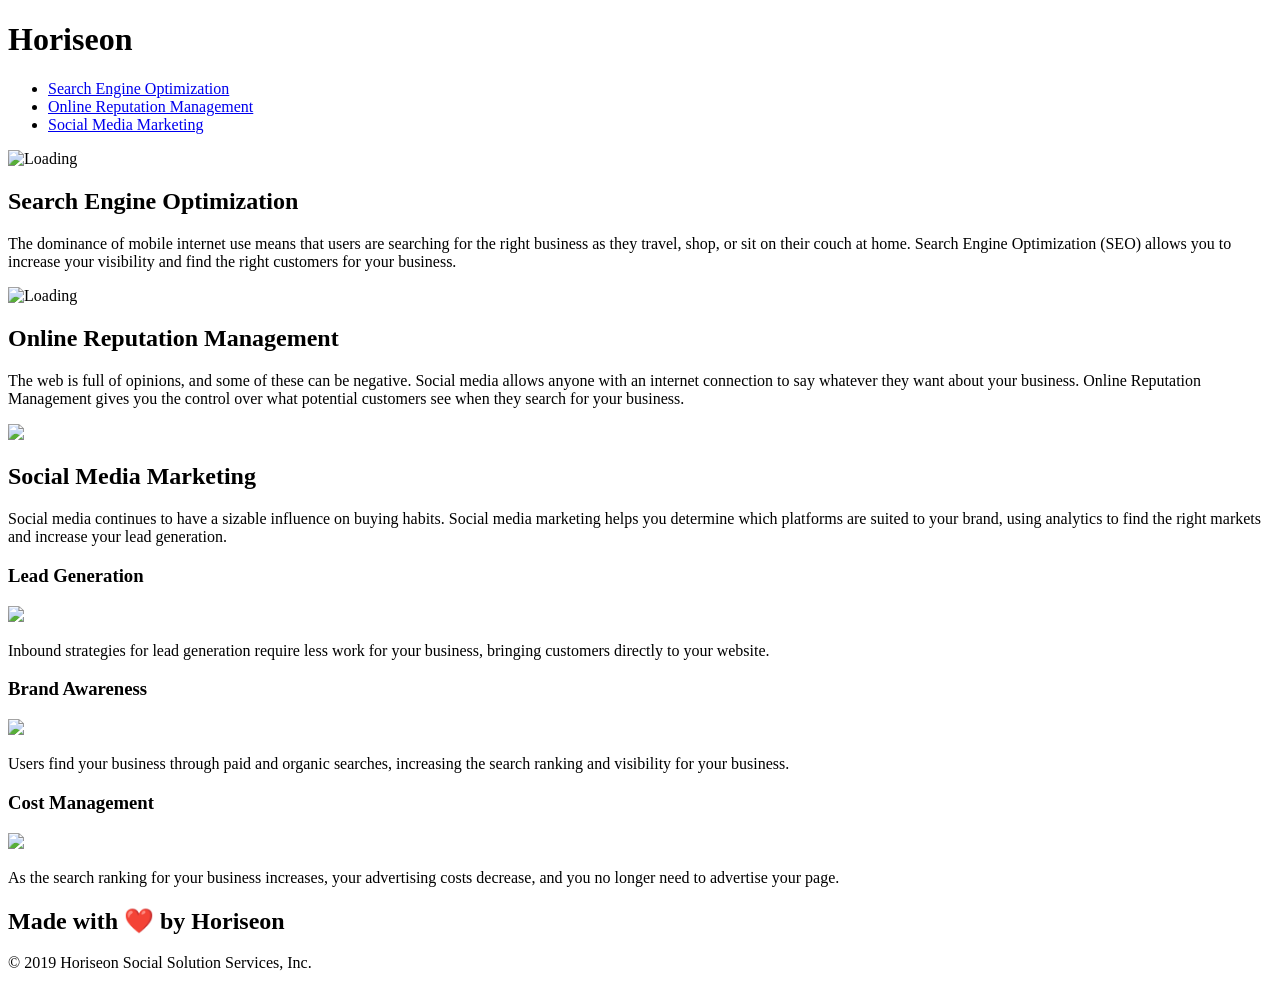
==== Homework/index.html @ 04f42647 "Updating Homework files" ====
<!DOCTYPE html>
<html lang="en-us">

<head>
    <meta charset="UTF-8" />
    <link rel="stylesheet" href="./assets/css/style.css">
    <title>Horiseon</title>
</head>

<main>
    <header>
        <h1>Hori<span class="seo">seo</span>n</h1>
        <nav>
            <ul>
                <li>
                    <a href="#search-engine-optimization">Search Engine Optimization</a>
                </li>
                <li>
                    <a href="#online-reputation-management">Online Reputation Management</a>
                </li>
                <li>
                    <a href="#social-media-marketing">Social Media Marketing</a>
                </li>
            </ul>
        </nav>
    </header>
    <figure></figure> 
    <section class="content">
        <article id="search-engine-optimization" class="search-engine-optimization">
            <img src="./assets/images/search-engine-optimization.jpg" alt="Loading" class="float-left" />
            <h2>Search Engine Optimization</h2>
            <p>
                The dominance of mobile internet use means that users are searching for the right business as they travel, shop, or sit on their couch at home. Search Engine Optimization (SEO) allows you to increase your visibility and find the right customers for your business.
            </p>
        </article>
        <article id="online-reputation-management" class="online-reputation-management">
            <img src="./assets/images/online-reputation-management.jpg" alt="Loading" class="float-right" />
            <h2>Online Reputation Management</h2>
            <p>
                The web is full of opinions, and some of these can be negative. Social media allows anyone with an internet connection to say whatever they want about your business. Online Reputation Management gives you the control over what potential customers see when they search for your business.
            </p>
        </article>
        <article id="social-media-marketing" class="social-media-marketing">
            <img src="./assets/images/social-media-marketing.jpg" atl="Loading" class="float-left" />
            <h2>Social Media Marketing</h2>
            <p>
                Social media continues to have a sizable influence on buying habits. Social media marketing helps you determine which platforms are suited to your brand, using analytics to find the right markets and increase your lead generation.
            </p>
        </article>
    </section>
    <aside>
        <section class="benefit-lead">
            <h3>Lead Generation</h3>
            <img src="./assets/images/lead-generation.png" />
            <p>
                Inbound strategies for lead generation require less work for your business, bringing customers directly to your website.
            </p>
        </section>
        <section class="benefit-brand">
            <h3>Brand Awareness</h3>
            <img src="./assets/images/brand-awareness.png" />
            <p>
                Users find your business through paid and organic searches, increasing the search ranking and visibility for your business.
            </p>
        </section>
        <section class="benefit-cost">
            <h3>Cost Management</h3>
            <img src="./assets/images/cost-management.png"></img>
            <p>
                As the search ranking for your business increases, your advertising costs decrease, and you no longer need to advertise your page.
            </p>
        </section>
    </aside>
    <footer>
        <h2>Made with ❤️️ by Horiseon</h2>
        <p>
            &copy; 2019 Horiseon Social Solution Services, Inc.
        </p>
    </footer>
</main>

</html>
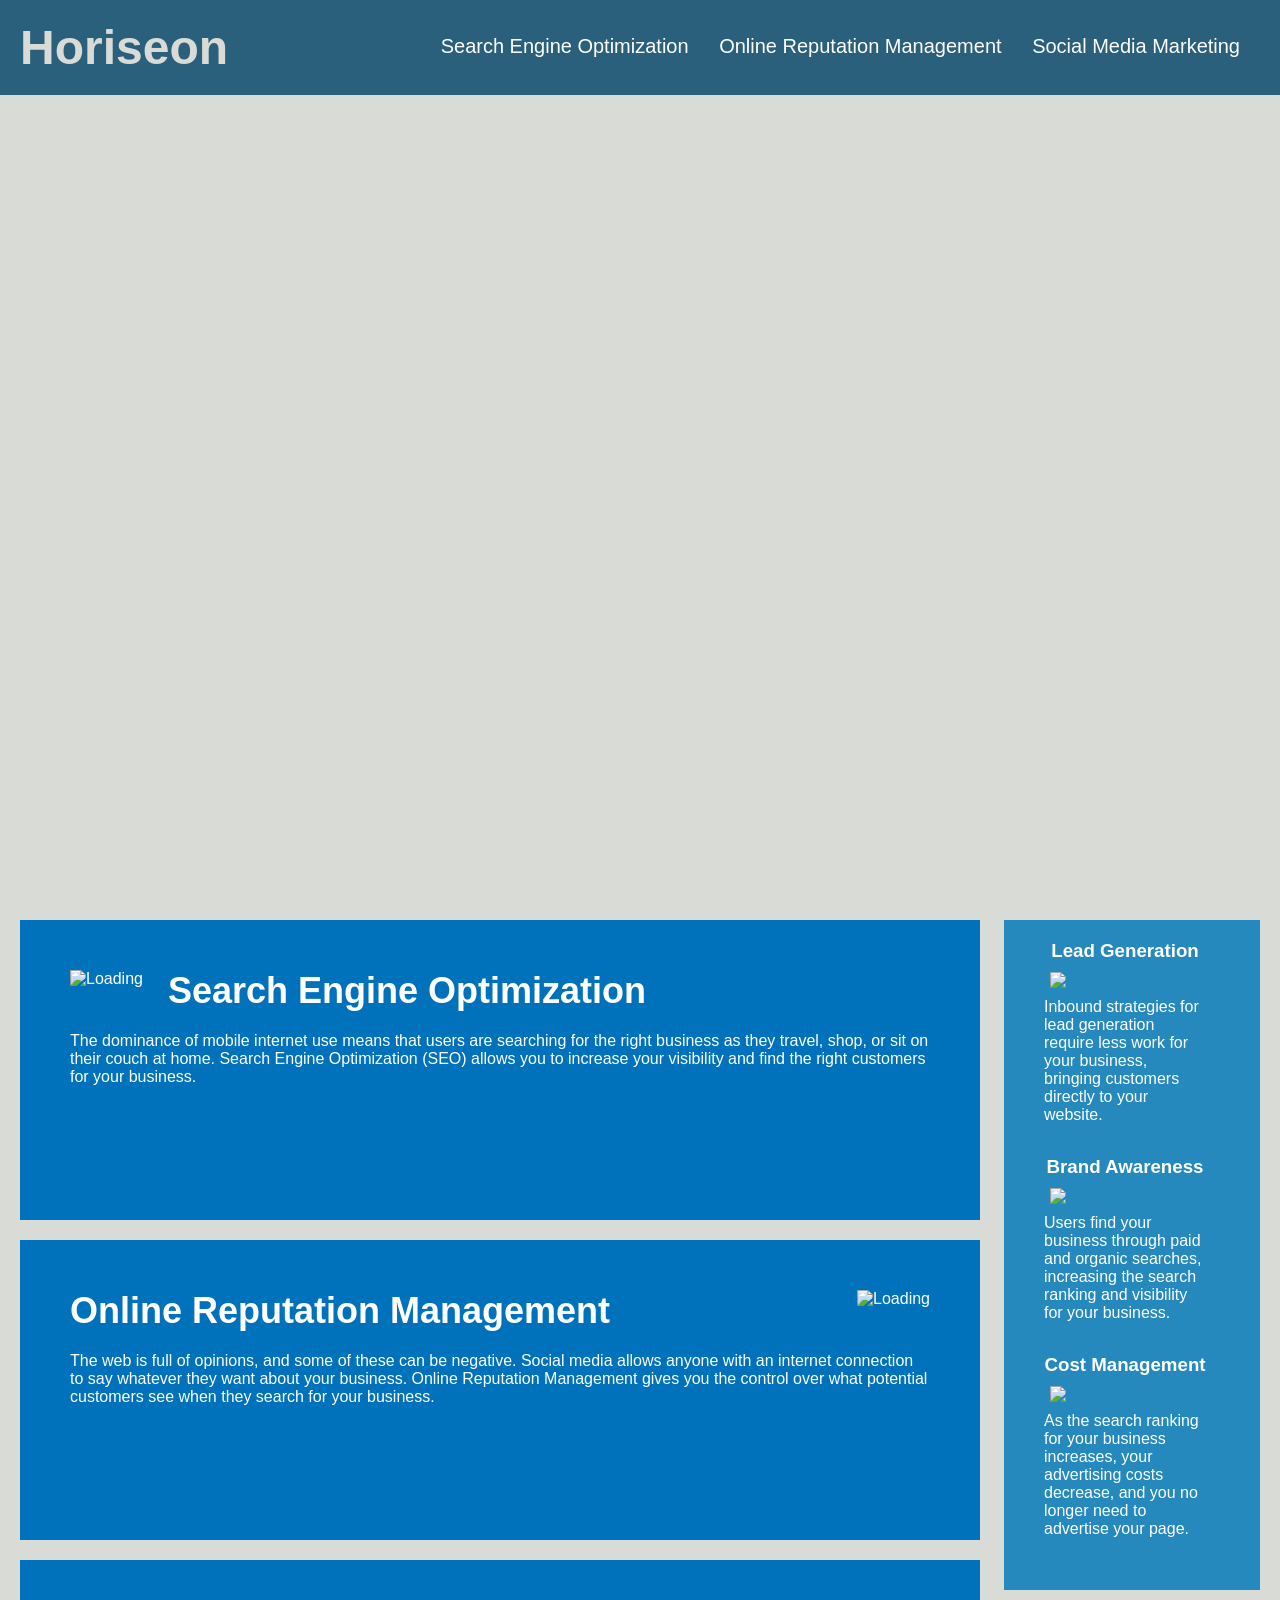
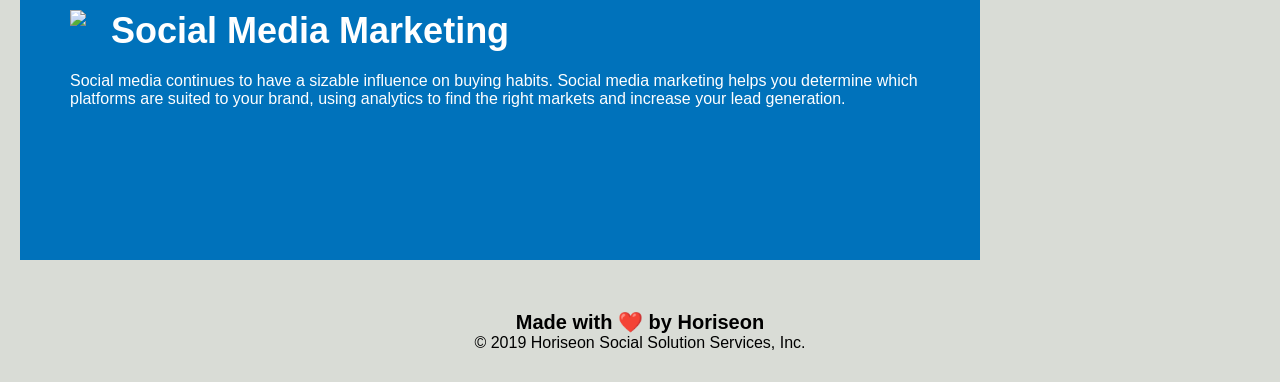
==== commit 6e02febf: "File branch fixed" ====
--- a/Homework/index.html
+++ b/Homework/index.html
@@ -3,7 +3,7 @@
 
 <head>
     <meta charset="UTF-8" />
-    <link rel="stylesheet" href="./assets/css/style.css">
+    <link rel="stylesheet" href="Assets/css/style.css">
     <title>Horiseon</title>
 </head>
 
--- a/Homework/Assets/css/style.css
+++ b/Homework/Assets/css/style.css
@@ -0,0 +1,229 @@
+* {
+    box-sizing: border-box;
+    padding: 0;
+    margin: 0;
+}
+
+/* Contorls the background color of entire site */
+main {
+    background-color: #d9dcd6;
+}
+
+/* Gives the header it's shape */
+header {
+    padding: 20px;
+    font-family: 'Trebuchet MS', 'Lucida Sans Unicode', 'Lucida Grande', 'Lucida Sans', Arial, sans-serif;
+    background-color: #2a607c;
+    color: #ffffff;
+}
+
+/* Company name on top left */
+header h1 {
+    display: inline-block;
+    font-size: 48px;
+    color: #d9dcd6;
+}
+
+/* Formats the entire nav bar */
+nav {
+    padding-top: 15px;
+    margin-right: 20px;
+    float: right;
+    font-family: 'Gill Sans', 'Gill Sans MT', Calibri, 'Trebuchet MS', sans-serif;
+    font-size: 20px;
+}
+
+/* Formats the list */
+header nav ul {
+    list-style-type: none;
+}
+
+/* Controls the display of the list */
+header nav ul li {
+    display: inline-block;
+    margin-left: 25px;
+}
+
+/* Gives color to the text in list */
+a {
+    color: #ffffff;
+    text-decoration: none;
+}
+
+/* Font size for all paragraphs */
+p {
+    font-size: 16px;
+}
+
+/* Creates Image below the header */
+figure {
+    height: 800px;
+    width: 100%;
+    margin-bottom: 25px;
+    background-image: url("../images/digital-marketing-meeting.jpg");
+    background-size: cover;
+    background-position: center;
+}
+/* Controls SEO Image */
+.float-left {
+    float: left;
+    margin-right: 25px;
+}
+
+/* Controls Reputation Image */
+.float-right {
+    float: right;
+    margin-left: 25px;
+}
+
+/* Container for all articles */
+section {
+    width: 75%;
+    display: inline-block;
+    margin-left: 20px;
+}
+
+/* Formats aside */
+aside {
+    margin-right: 20px;
+    padding: 20px;
+    clear: both;
+    float: right;
+    width: 20%;
+    height: 100%;
+    font-family: 'Gill Sans', 'Gill Sans MT', Calibri, 'Trebuchet MS', sans-serif;
+    background-color: #2589bd;
+}
+
+/* Controls Lead Generation */
+.benefit-lead{
+    margin-bottom: 32px;
+    color: #ffffff;
+}
+
+/* Controls Brand Awereness */
+.benefit-brand {
+    margin-bottom: 32px;
+    color: #ffffff;
+}
+
+/* Controls Cost Management */
+.benefit-cost {
+    margin-bottom: 32px;
+    color: #ffffff;
+}
+
+/* Formats Lead Generation title */
+.benefit-lead h3 {
+    margin-bottom: 10px;
+    text-align: center;
+}
+
+/* Formats Brand Awereness title */
+.benefit-brand h3 {
+    margin-bottom: 10px;
+    text-align: center;
+}
+
+/* Formats Cost Management title */
+.benefit-cost h3 {
+    margin-bottom: 10px;
+    text-align: center;
+}
+
+/* Controls image below Lead Generation title */
+.benefit-lead img {
+    display: block;
+    margin: 10px auto;
+    max-width: 150px;
+}
+
+/* Controls image below Brand Awereness */
+.benefit-brand img {
+    display: block;
+    margin: 10px auto;
+    max-width: 150px;
+}
+
+/* Controls image below Cost Management */
+.benefit-cost img {
+    display: block;
+    margin: 10px auto;
+    max-width: 150px;
+}
+
+/* Formats the Search Engine Optimization container */
+.search-engine-optimization {
+    margin-bottom: 20px;
+    padding: 50px;
+    height: 300px;
+    font-family: 'Gill Sans', 'Gill Sans MT', Calibri, 'Trebuchet MS', sans-serif;
+    background-color: #0072bb;
+    color: #ffffff;
+}
+
+/* Formats the Online Repitation Management container */
+.online-reputation-management {
+    margin-bottom: 20px;
+    padding: 50px;
+    height: 300px;
+    font-family: 'Gill Sans', 'Gill Sans MT', Calibri, 'Trebuchet MS', sans-serif;
+    background-color: #0072bb;
+    color: #ffffff;
+}
+
+/* Formats the Social Media Market container */
+.social-media-marketing {
+    margin-bottom: 20px;
+    padding: 50px;
+    height: 300px;
+    font-family: 'Gill Sans', 'Gill Sans MT', Calibri, 'Trebuchet MS', sans-serif;
+    background-color: #0072bb;
+    color: #ffffff;
+}
+
+/* Controls SEO image size */
+.search-engine-optimization img {
+    max-height: 200px;
+}
+
+/* Controls Online Reputation Management  image size */
+.online-reputation-management img {
+    max-height: 200px;
+}
+
+/* Contorls Social Media Marketing image size */
+.social-media-marketing img {
+    max-height: 200px;
+}
+
+/* Controls SEO title formating */
+.search-engine-optimization h2 {
+    margin-bottom: 20px;
+    font-size: 36px;
+}
+
+/* Controls Online Reputation Management title */
+.online-reputation-management h2 {
+    margin-bottom: 20px;
+    font-size: 36px;
+}
+
+/* Controls Social Media Marketing title */
+.social-media-marketing h2 {
+    margin-bottom: 20px;
+    font-size: 36px;
+}
+
+/* Formats the footer */
+footer {
+    padding: 30px;
+    clear: both;
+    font-family: 'Trebuchet MS', 'Lucida Sans Unicode', 'Lucida Grande', 'Lucida Sans', Arial, sans-serif;
+    text-align: center;
+}
+
+/* Contorls the font size in footer */
+footer h2 {
+    font-size: 20px;
+}
